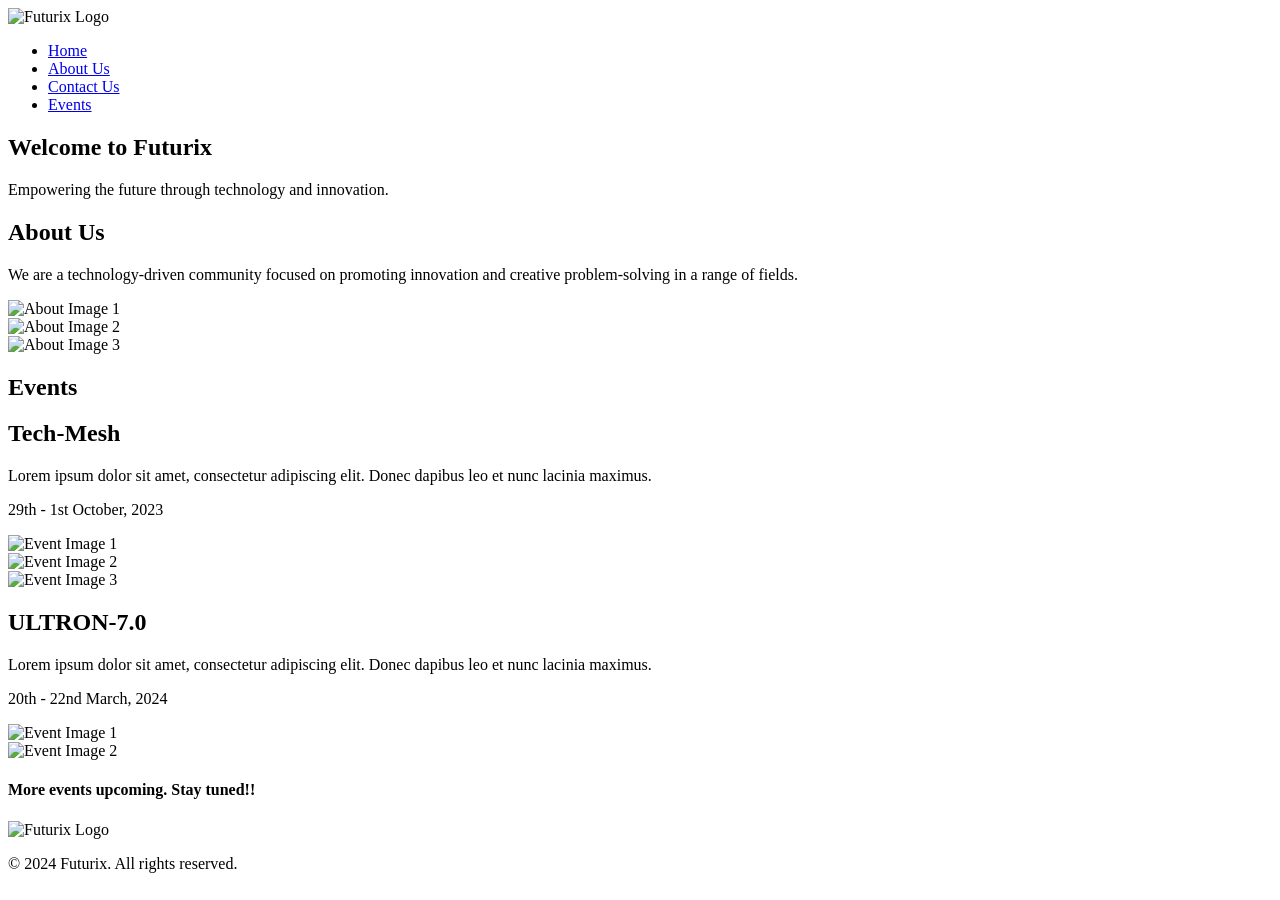
==== pages/index.html @ 7d443538 "version1" ====
<!DOCTYPE html>
<html lang="en">

<head>
    <meta charset="UTF-8">
    <meta name="viewport" content="width=device-width, initial-scale=1.0">
    <title>Futurix Home</title>
    <link rel="stylesheet" href="../assets/css/styles.css">
</head>

<body>
    <!-- Hamburger icon for mobile -->
    <div class="hamburger" id="hamburger">
        <span></span>
        <span></span>
        <span></span>
    </div>

    <!-- Scroll Progress Indicator -->
    <div id="progressBar"></div>

    <!-- Header with logo -->
    <header>
        <div class="logo">
            <img src="../assets/imgs/logo.png" alt="Futurix Logo">
        </div>
    </header>

    <!-- Navbar -->
    <nav class="navbar">
        <ul class="nav-links">
            <li><a href="index.html">Home</a></li>
            <li><a href="about_us.html">About Us</a></li>
            <li><a href="contact.html">Contact Us</a></li>
            <li><a href="#events">Events</a></li>
        </ul>
    </nav>

    <section>
        <!-- Hero section -->
        <h1>Welcome to Futurix</h1>
        <p>Empowering the future through technology and innovation.</p>
    </section>

    <section>
        <!-- About us section -->
        <div class="about-us-container">
            <div class="about-us-text">
                <h2>About Us</h2>
                <p>We are a technology-driven community focused on promoting innovation and creative problem-solving in a range of fields.</p>
            </div>
            <!-- Slideshow for About Us -->
            <div class="about-us-card">
                <div class="slideshow-container-about">
                    <div class="mySlides-about fade">
                        <img src="../assets/imgs/i11.jpg" class="about-us-image" alt="About Image 1">
                    </div>
                    <div class="mySlides-about fade">
                        <img src="../assets/imgs/i9.jpg" class="about-us-image" alt="About Image 2">
                    </div>
                    <div class="mySlides-about fade">
                        <img src="../assets/imgs/i10.jpg" class="about-us-image" alt="About Image 3">
                    </div>
                </div>
            </div>
        </div>
    </section>

    <!-- Events section -->
    <section id="events" class="events-section">
        <h2>Events</h2>
        <div class="event">
            <div class="event-info">
                <h2 class="event-title">Tech-Mesh</h2>
                <p class="event-description">
                    Lorem ipsum dolor sit amet, consectetur adipiscing elit. Donec dapibus leo et nunc lacinia maximus.
                </p>
                <p class="event-date">29th - 1st October, 2023</p>
            </div>
            <div class="slideshow-container">
                <div class="mySlides1 fade">
                    <img src="../assets/imgs/i1.jpg" alt="Event Image 1">
                </div>
                <div class="mySlides1 fade">
                    <img src="../assets/imgs/i2.jpg" alt="Event Image 2">
                </div>
                <div class="mySlides1 fade">
                    <img src="../assets/imgs/i3.jpg" alt="Event Image 3">
                </div>
            </div>
        </div>

        <div class="event">
            <div class="event-info">
                <h2 class="event-title">ULTRON-7.0</h2>
                <p class="event-description">
                    Lorem ipsum dolor sit amet, consectetur adipiscing elit. Donec dapibus leo et nunc lacinia maximus.
                </p>
                <p class="event-date">20th - 22nd March, 2024</p>
            </div>
            <div class="slideshow-container">
                <div class="mySlides2 fade">
                    <img src="../assets/imgs/i5.jpg" alt="Event Image 1">
                </div>
                <div class="mySlides2 fade">
                    <img src="../assets/imgs/i6.jpg" alt="Event Image 2">
                </div>
            </div>
        </div>

        <h4>More events upcoming. Stay tuned!!</h4>
    </section>

    <!-- Footer with logo -->
    <footer>
        <div class="footer-logo">
            <img src="../assets/imgs/logo.png" alt="Futurix Logo">
        </div>
        <p>&copy; 2024 Futurix. All rights reserved.</p>
    </footer>

    <script src="../assets/js/script.js"></script>
</body>

</html>
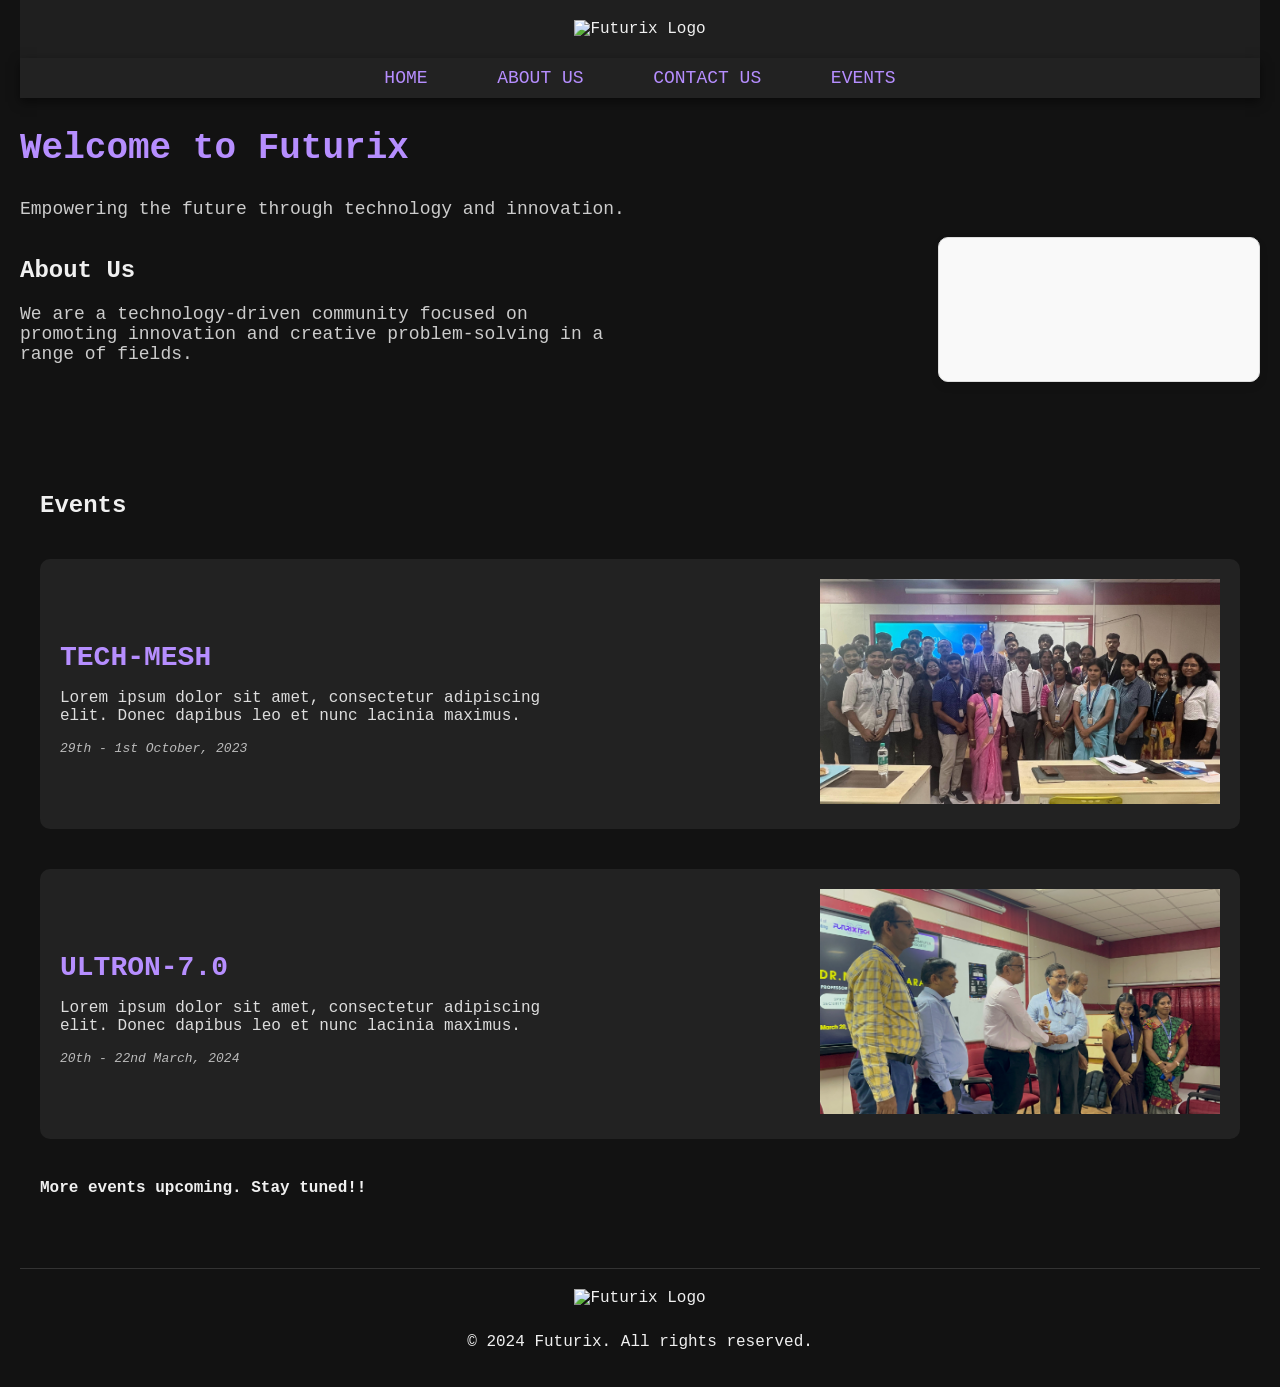
==== commit 43453a8a: "minor fix" ====
--- a/pages/index.html
+++ b/pages/index.html
@@ -5,7 +5,7 @@
     <meta charset="UTF-8">
     <meta name="viewport" content="width=device-width, initial-scale=1.0">
     <title>Futurix Home</title>
-    <link rel="stylesheet" href="../assets/css/styles.css">
+    <link rel="stylesheet" href="../../assets/css/styles.css">
 </head>
 
 <body>
--- a/assets/css/styles.css
+++ b/assets/css/styles.css
@@ -0,0 +1,243 @@
+/* General styling */
+body {
+    margin: 0;
+    font-family: 'Courier New', Courier, monospace;
+    background-color: #121212;
+    color: #f0f0f0;
+    padding: 0 20px;
+}
+
+/* Scroll progress bar */
+#progressBar {
+    position: fixed;
+    top: 0;
+    left: 0;
+    width: 0;
+    height: 5px;
+    background-color: #352cbd;
+    z-index: 100;
+}
+
+/* Header */
+header {
+    background-color: #1f1f1f;
+    padding: 20px 0;
+    text-align: center;
+}
+
+header .logo img {
+    height: 60px;
+}
+
+/* Navbar styling */
+.navbar {
+    background-color: #222;
+    padding: 10px 0;
+    text-align: center;
+    box-shadow: 0 4px 10px rgba(0, 0, 0, 0.5);
+}
+
+.navbar ul {
+    list-style: none;
+    margin: 0;
+    padding: 0;
+}
+
+.navbar li {
+    display: inline-block;
+    margin: 0 15px;
+}
+
+.navbar a {
+    color: #b68eff;
+    text-decoration: none;
+    font-size: 18px;
+    text-transform: uppercase;
+    padding: 10px 15px;
+    transition: background-color 0.3s ease;
+}
+
+.navbar a:hover {
+    background-color: #b68eff;
+    color: #ffffff;
+    border-radius: 5px;
+}
+
+
+/* Hero section */
+section h1 {
+    font-size: 36px;
+    color: #b68eff;
+    margin-top: 30px;
+}
+
+section p {
+    font-size: 18px;
+    color: #cccccc;
+}
+
+/* About Us section */
+.about-us-container {
+    display: flex;
+    justify-content: space-between;
+    margin-bottom: 40px;
+    flex-wrap: wrap;
+}
+
+.about-us-text {
+    width: 100%;
+    max-width: 600px;
+}
+
+.about-us-card {
+    width: 100%;
+    max-width: 300px;
+    border: 1px solid #ddd;
+    box-shadow: 0 4px 8px rgba(0, 0, 0, 0.1);
+    border-radius: 10px;
+    overflow: hidden;
+    padding: 10px;
+    background-color: #f9f9f9;
+    text-align: center;
+}
+
+.about-us-image {
+    width: 100%;
+    height: auto;
+    object-fit: cover;
+}
+
+.mySlides-about {
+    display: none;
+}
+
+/* Slideshow animation */
+.fade {
+    animation-name: fade;
+    animation-duration: 1.5s;
+}
+
+@keyframes fade {
+    from { opacity: 0.4; }
+    to { opacity: 1; }
+}
+
+/* Events section */
+.events-section {
+    padding: 50px 20px;
+    color: #f0f0f0;
+}
+
+.event {
+    display: flex;
+    justify-content: space-between;
+    align-items: center;
+    padding: 20px;
+    background-color: #222;
+    border-radius: 10px;
+    margin: 40px 0;
+    flex-wrap: wrap;
+}
+
+.event-info {
+    width: 100%;
+    max-width: 500px;
+}
+
+.event-title {
+    font-size: 28px;
+    color: #b68eff;
+    font-weight: bold;
+    margin-bottom: 15px;
+    text-transform: uppercase;
+}
+
+.event-description {
+    font-size: 16px;
+    color: #dddddd;
+}
+
+.event-date {
+    font-size: 13px;
+    color: #bbbbbb;
+    font-style: italic;
+}
+
+.slideshow-container {
+    width: 100%;
+    max-width: 400px;
+}
+
+.mySlides1, .mySlides2 {
+    display: none;
+}
+
+.mySlides1 img, .mySlides2 img {
+    width: 100%;
+    height: auto;
+}
+
+/* Footer */
+footer {
+    background-color: #121212;
+    padding: 20px 0;
+    text-align: center;
+    border-top: 1px solid #333;
+}
+
+footer img {
+    height: 40px;
+    margin-bottom: 10px;
+}
+
+@media (max-width: 768px) {
+    .hamburger {
+        display: block;
+    }
+
+    .nav-links {
+        display: none;
+        flex-direction: column;
+        background-color: #222;
+        width: 100%;
+    }
+
+    .nav-links.show {
+        display: flex;
+    }
+
+    .navbar ul {
+        flex-direction: column;
+        padding: 20px;
+    }
+
+    .about-us-container {
+        flex-direction: column;
+    }
+
+    .about-us-card, .about-us-text {
+        width: 100%;
+    }
+
+    .event {
+        flex-direction: column;
+    }
+
+    .slideshow-container img {
+        height: 200px;
+    }
+}
+
+@media (max-width: 480px) {
+    .event-title {
+        font-size: 22px;
+    }
+
+    .event-description {
+        font-size: 14px;
+    }
+
+    .mySlides1 img, .mySlides2 img {
+        height: 150px;
+    }
+}
